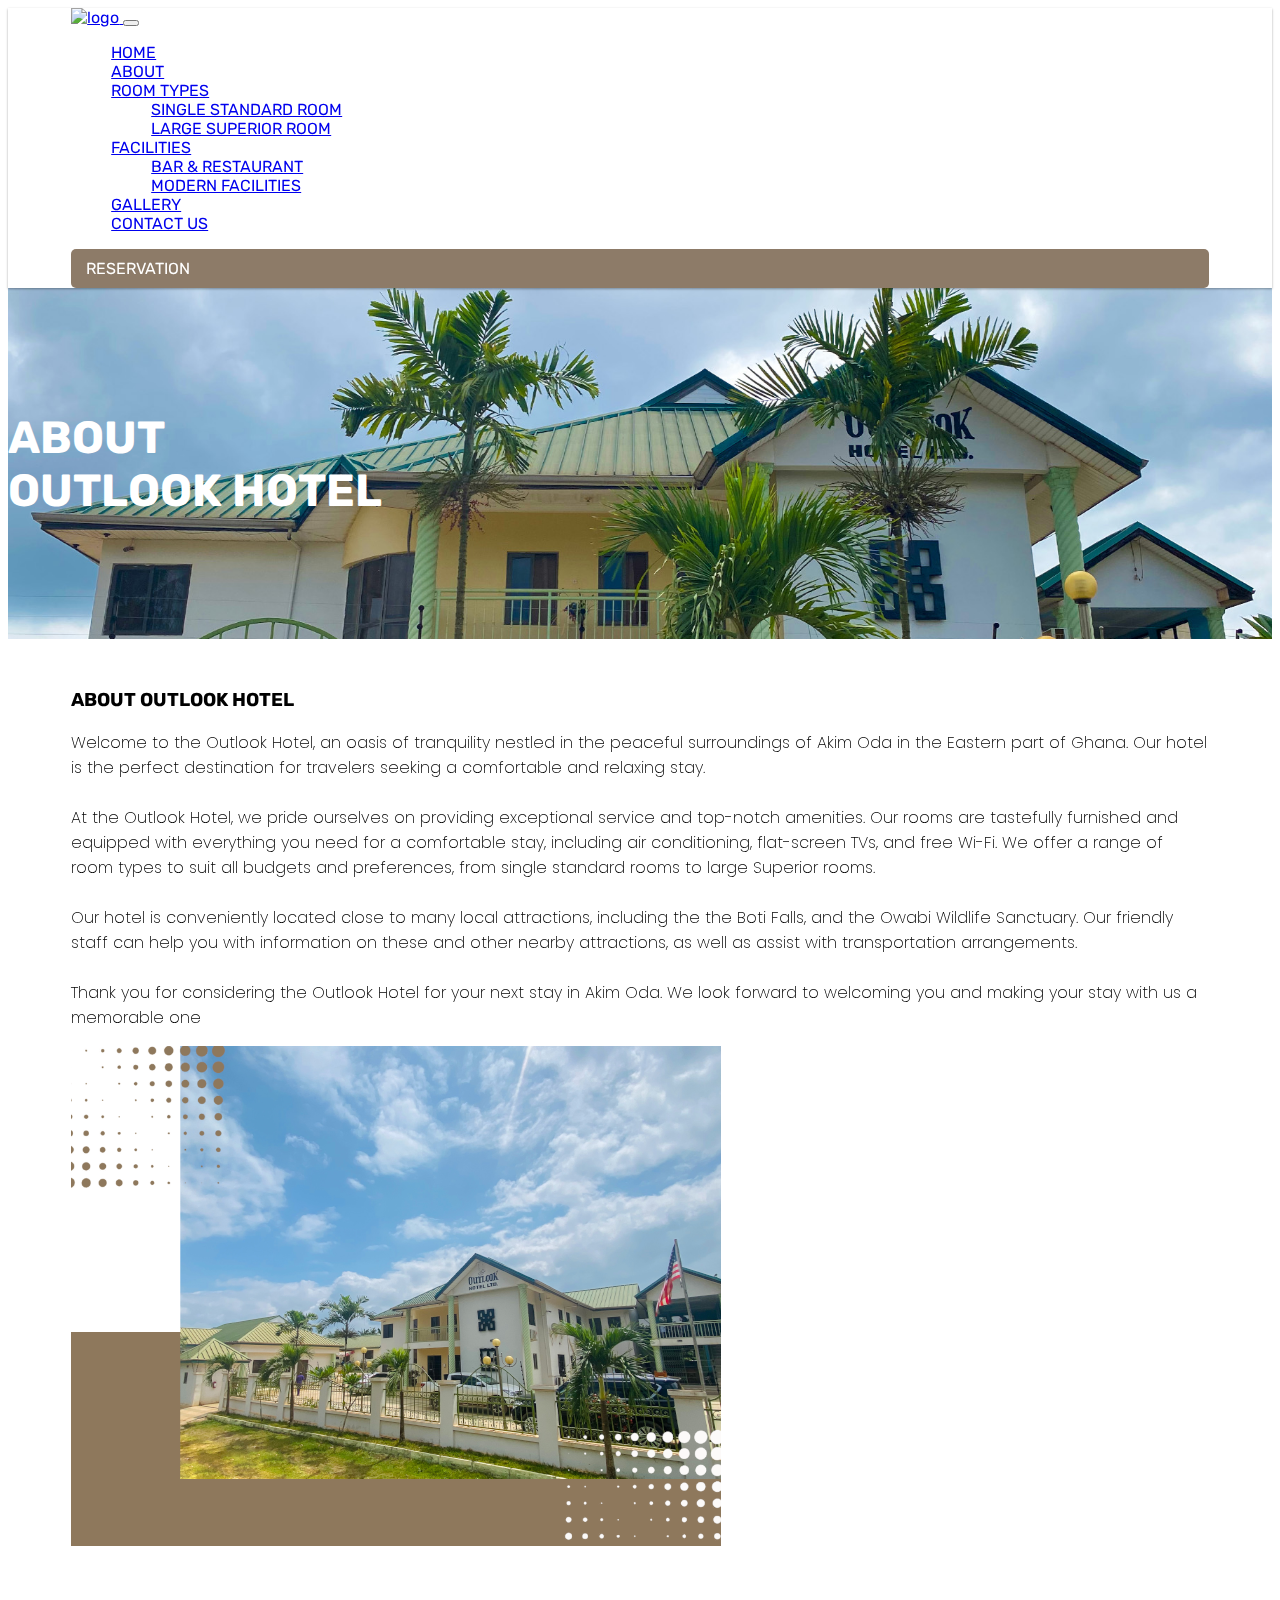
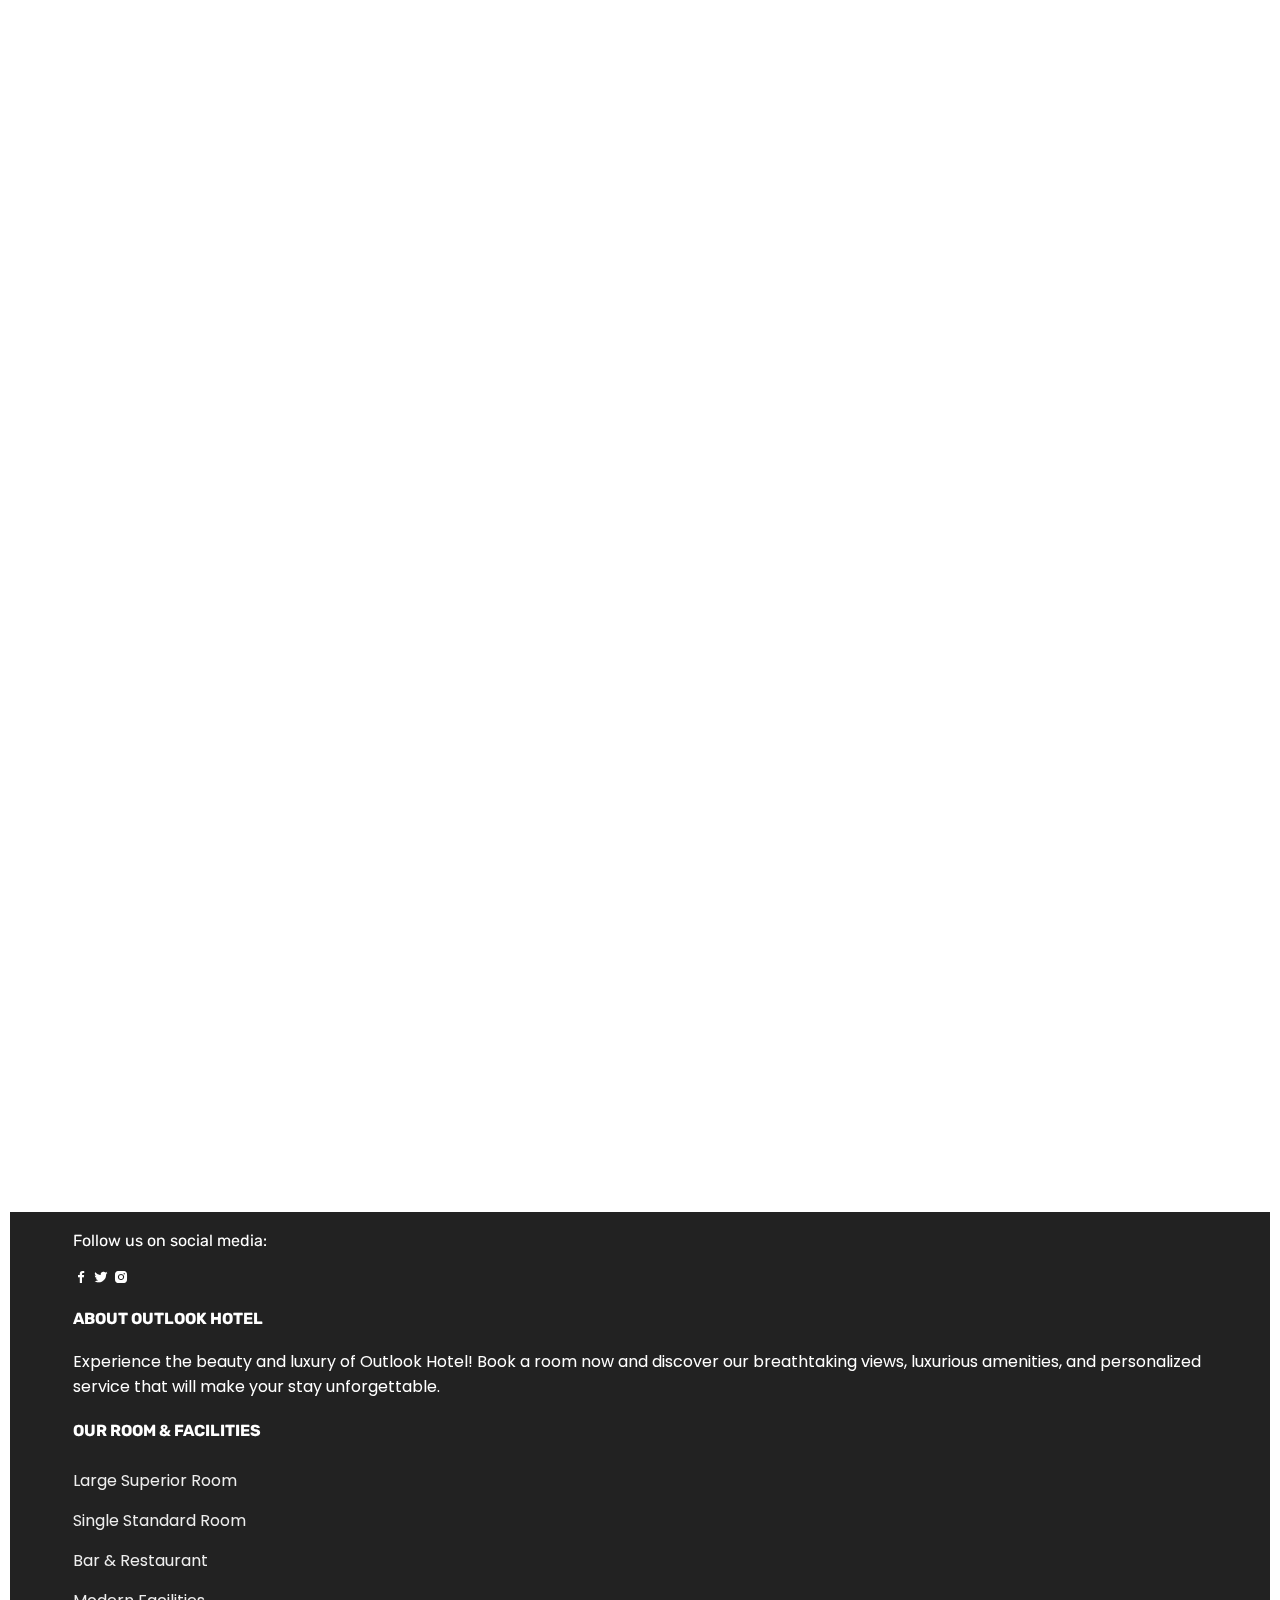
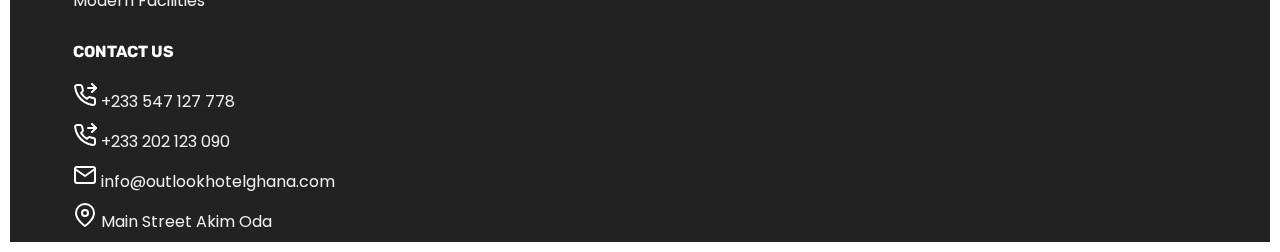
==== about.html @ 2f10e3f6 "add a new index page" ====
<!DOCTYPE html>
<html lang="en">

<head>
    <meta charset="UTF-8">
    <meta http-equiv="X-UA-Compatible" content="IE=edge">
    <meta name="viewport" content="width=device-width, initial-scale=1.0">
    <title>Outlook Hotel</title>
     <!-- Animate on Scroll -->
     <link rel="stylesheet" href="https://unpkg.com/aos@next/dist/aos.css" />
    <link href='https://unpkg.com/boxicons@2.1.4/css/boxicons.min.css' rel='stylesheet'>
    <!-- Bootstrap CSS -->
    <link href="https://cdn.jsdelivr.net/npm/bootstrap@5.0.2/dist/css/bootstrap.min.css" rel="stylesheet"
        integrity="sha384-EVSTQN3/azprG1Anm3QDgpJLIm9Nao0Yz1ztcQTwFspd3yD65VohhpuuCOmLASjC" crossorigin="anonymous">
    <!--Google Fonts-->
    <link rel="preconnect" href="https://fonts.googleapis.com">
    <link rel="preconnect" href="https://fonts.gstatic.com" crossorigin>
    <link href="https://fonts.googleapis.com/css2?family=Poppins:wght@300&family=Rubik:wght@500&display=swap"
        rel="stylesheet">
    <!-- Link Swiper's CSS -->
    <link rel="stylesheet" href="https://cdn.jsdelivr.net/npm/swiper@9/swiper-bundle.min.css" />

    <!-- Customer CSS -->
    <link rel="stylesheet" href="style.css">
    <link rel="stylesheet" href="about.css">
</head>

<body>
    <div id="hero-nav">
        <nav class="navbar navbar-expand-lg navbar-light">
            <div class="container-fluid">
                <a class="navbar-brand" href="index.html">
                    <img src="https://placehold.jp/250x70.png" alt="logo">
                </a>
                <button class="navbar-toggler" type="button" data-bs-toggle="collapse"
                    data-bs-target="#navbarSupportedContent" aria-controls="navbarSupportedContent"
                    aria-expanded="false" aria-label="Toggle navigation">
                    <span class="navbar-toggler-icon"></span>
                </button>
                <div class="collapse navbar-collapse" id="navbarSupportedContent">
                    <ul class="navbar-nav me-auto  mb-2 mb-lg-0 ms-auto">
                        <li class="nav-item">
                            <a class="nav-link" aria-current="page" href="index.html">HOME</a>
                        </li>
                        <li class="nav-item">
                            <a class="nav-link active" href="about.html">ABOUT</a>
                        </li>
                        <li class="nav-item dropdown">
                            <a class="nav-link dropdown" href="#" id="navbarDropdown" role="button"
                                data-bs-toggle="dropdown" aria-expanded="false">
                                ROOM TYPES
                            </a>
                            <ul class="dropdown-menu" aria-labelledby="navbarDropdown">
                                <li><a class="dropdown-item" href="single-standard-room.html">SINGLE STANDARD ROOM</a>
                                </li>
                                <li><a class="dropdown-item" href="large-superior-room.html">LARGE SUPERIOR ROOM</a>
                                </li>
                            </ul>
                        </li>
                        <li class="nav-item dropdown">
                            <a class="nav-link dropdown" href="#" id="navbarDropdown" role="button"
                                data-bs-toggle="dropdown" aria-expanded="false">
                                FACILITIES
                            </a>
                            <ul class="dropdown-menu" aria-labelledby="navbarDropdown">
                                <li><a class="dropdown-item" href="bar-and-resturant.html">BAR & RESTAURANT</a></li>
                                <li><a class="dropdown-item" href="modern-facilities.html">MODERN FACILITIES</a></li>
                            </ul>
                        </li>
                        <li class="nav-item">
                            <a class="nav-link" href="gallery.html">GALLERY</a>
                        </li>
                        <li class="nav-item">
                            <a class="nav-link" href="contact.html">CONTACT US</a>
                        </li>
                    </ul>
                    <form class="d-flex">
                        <a href="reservation.html">
                            RESERVATION
                        </a>
                    </form>
                </div>
            </div>
        </nav>
    </div>
    <!-- Swiper -->
    <div class="swiper mySwiper">
        <div class="swiper-wrapper">
            <div class="swiper-slide">
                <img src="images/bg.jpg" alt="">
                <div class="hero-text">
                    <h3>
                        ABOUT <br>
                        OUTLOOK HOTEL
                    </h3>

                </div>
            </div>
            <div class="swiper-pagination"></div>
        </div>
    </div>

    <div class="row about-us" data-aos="zoom-out">
        <div class="col-12 col-md-6 about-text">
            <h3>ABOUT OUTLOOK HOTEL</h3>
            <p>
                Welcome to the Outlook Hotel, an oasis of tranquility nestled in the peaceful surroundings of Akim
                Oda in the Eastern part of Ghana. Our hotel is the perfect destination for travelers seeking a
                comfortable and relaxing stay.
                <br>
                <br>
                At the Outlook Hotel, we pride ourselves on providing exceptional service and top-notch amenities.
                Our rooms are tastefully furnished and equipped with everything you need for a comfortable stay,
                including air conditioning, flat-screen TVs, and free Wi-Fi. We offer a range of room types to suit
                all budgets and preferences, from single standard rooms to large Superior rooms.
                <br>
                <br>
                Our hotel is conveniently located close to many local attractions, including the
                the Boti Falls, and the Owabi Wildlife Sanctuary. Our friendly staff can help you with information
                on these and other nearby attractions, as well as assist with transportation arrangements.
                <br>
                <br>
                Thank you for considering the Outlook Hotel for your next stay in Akim Oda. We look forward to
                welcoming you and making your stay with us a memorable one
            </p>
        </div>
        <div class="col-12 col-md-6 about-image" >
            <img src="images/about-2.png" alt="">
        </div>
    </div>
    <div class="reservation-home" data-aos="zoom-in">
        <h3>Book Your Stay at Outlook Hotel Today!</h3>
        <p>
            From our breathtaking views to our exquisite dining options and luxurious amenities, we're confident
            that
            you'll have an unforgettable stay with us. Book now and let us help you create memories that will last a
            lifetime.
        </p>
        <div class="reservation-btn">
            <a href="reservation.html">
                RESERVATION
            </a>
        </div>
    </div>
    <div class="row why-choose">
        <div class="col-12 col-md-6 why-choose-image "  data-aos="fade-right">
            <img src="images/about-2.png" alt="">
        </div>
        <div class="col-12 col-md-6 why-choose-text" data-aos="fade-left">
            <h3>WHY CHOOSE OUTLOOK HOTEL</h3>
            <p>
                The Outlook Hotel offers exceptional service and top-notch amenities in a peaceful and serene
                environment in Akim Oda, making it a perfect destination for travelers seeking a comfortable and
                relaxing stay. The hotel's tastefully furnished rooms, equipped with modern amenities such as air
                conditioning, flat-screen TVs, and free Wi-Fi, ensure that guests have everything they need for a
                comfortable stay. Additionally, the hotel's on-site restaurant serving up delicious local and
                international cuisine and bar provide a convenient dining and relaxation option for guests.
                <br>
                <br>
                The Outlook Hotel also offers a range of services and facilities. The friendly and helpful staff are
                always on hand to provide information on local attractions and transportation arrangements to ensure
                that guests make the most of their stay in Akim Oda. Overall, the Outlook Hotel offers a peaceful
                and comfortable stay with top-notch amenities and services, making it a great choice for visitors to
                the Eastern part of Ghana.
            </p>
        </div>
    </div>

    <footer>
        <div class="row gy-5 footer">
            <div class="col-12 col-md-3 ">
                <img src="https://placehold.jp/250x70.png" alt="">
                <div>
                    Follow us on social media:
                    <br>
                    <br>
                    <i class='bx bxl-facebook'></i>
                    <i class='bx bxl-twitter'></i>
                    <i class='bx bxl-instagram-alt'></i>
                </div>

            </div>

            <div class="col-12 col-md-3 ">
                <h4>ABOUT OUTLOOK HOTEL</h4>
                <p>
                    Experience the beauty and luxury of Outlook Hotel! Book a room now and discover our breathtaking
                    views, luxurious amenities, and personalized service that will make your stay unforgettable.
                </p>
            </div>

            <div class="col-12 col-md-3 ">
                <h4>OUR ROOM & FACILITIES</h4>
                <li><a href="large-superior-room.html"> Large Superior Room</a></li>
                <li><a href="single-standard-room.html"> Single Standard Room</a></li>
                <li><a href="bar-and-resturant.html"> Bar & Restaurant</a></li>
                <li><a href="modern-facilities.html"> Modern Facilities</a></li>
            </div>

            <div class="col-12 col-md-3 ">
                <h4>CONTACT US</h4>
                <li> <img src="images/phone-forwarded.svg" alt=""> <a href="tel:+233547127778">+233 547 127 778</a></li>
                <li> <img src="images/phone-forwarded.svg" alt=""> <a href="tel:+233202123090">+233 202 123 090</a></li>
                <li><img src="images/mail.svg" alt=""><a href="mailto: info@outlookhotelghana.com">
                        info@outlookhotelghana.com</a></li>
                <li><a href="https://goo.gl/maps/7sVDfaMXH88hRPmL6"> <img src="images/map-pin.svg" alt=""> Main Street
                        Akim Oda</a></li>
            </div>

        </div>
    </footer>


    <!-- Swiper JS -->
    <script src="https://cdn.jsdelivr.net/npm/swiper@9/swiper-bundle.min.js"></script>

    <!-- Initialize Swiper -->
    <script>
        var swiper = new Swiper(".mySwiper", {
            autoplay: true,
            pagination: {
                el: ".swiper-pagination",
            },
        });
    </script>
    <!-- Swiper JS -->
    <!-- Bootstrap Bundle with Popper -->
    <script src="https://cdn.jsdelivr.net/npm/bootstrap@5.0.2/dist/js/bootstrap.bundle.min.js"
        integrity="sha384-MrcW6ZMFYlzcLA8Nl+NtUVF0sA7MsXsP1UyJoMp4YLEuNSfAP+JcXn/tWtIaxVXM"
        crossorigin="anonymous"></script>

    <!-- Animate on Scroll JS -->
    <script src="https://unpkg.com/aos@next/dist/aos.js"></script>
    <script>
        AOS.init();
    </script>

</body>

</html>
---- style.css ----
.navbar {
    background-color: #fff;
    box-shadow: rgba(0, 0, 0, 0.12) 0px 1px 3px, rgba(0, 0, 0, 0.24) 0px 1px 2px;
    color: #222;
    padding: 0 5%;
    font-weight: 400;

}

* {
    list-style: none;
}

body {
    font-family: 'Poppins', sans-serif;
    font-family: 'Rubik', sans-serif;
    overflow-x: hidden;
    background-color: #fff;
    overflow-x: hidden;
}

.room-booking {
    padding: 15px 5px;
    background-color: #8D7B68;
    margin-top: 24px;
    width: 50%;
    border-radius: 5px;
}
.room-booking a{
    color: #fff;
    text-decoration: none;
    display: flex;
    justify-content: center;
    text-align: center;
}
.d-flex {
    background-color: #8D7B68;
    border-radius: 5px;
    padding: 10px 15px;
}
.d-flex a{
    color: #fff;
    text-decoration: none;
}
.swiper {
    width: 100%;
    height: 100%;
    z-index: -999;
}

.swiper-slide {
    text-align: center;
    font-size: 18px;
    background: #fff;
    display: flex;
    justify-content: center;
    align-items: center;
}

.swiper-slide img {
    display: block;
    width: 100%;
    height: 100%;
    object-fit: cover;
}

.hero-text {
    position: absolute;
    width: 100%;
    text-align: left;
    padding: 0 5%;
    color:#fff;
}

.hero-text h5 {
    font-family: 'Poppins', sans-serif;

}

.hero-text h3 {
    font-size: 45px;
}

.hero-text p {
    font-family: 'Poppins', sans-serif;

}

.home-book {
    margin: 0 15%;
    background-color: #EFEFEF;
    border-radius: 10px;
    padding-block: 50px;
    margin-bottom: 50px;
    margin-top: -100px;
    z-index: 90;
    padding-left: 50px;
    padding-right: 50px;
    box-shadow: rgba(9, 30, 66, 0.25) 0px 4px 8px -2px, rgba(9, 30, 66, 0.08) 0px 0px 0px 1px;
    font-family: 'Poppins', sans-serif;
    z-index: 99;
}

.home-booking-btn {
    display: flex;
    justify-content: center;
    align-items: center;
    padding: 5px 5px;
    background-color: #8D7B68;
    height: 80%;
    margin-top: 24px;
}

.home-booking-btn a {
    text-decoration: none;
    list-style: none;
    color: #fff;
}

.choose-a-room {
    padding: 0 5%;
}

.choose {
    display: flex;
    justify-content: center;
    align-items: center;
    text-align: left;
}

.choose h3 {
    text-transform: uppercase;
    width: 100%;
    font-size: 40px;
}

.choose-text {
    font-family: 'Poppins', sans-serif;
    display: flex;
    justify-content: center;
    align-items: center;
    text-align: left;

}

.home-our-services {
    margin-top: 50px;
    padding: 0 5%;
}

.home-our-services h3 {
    font-size: 40px;
    text-align: center;
}

.home-our-services p {
    font-family: 'Poppins', sans-serif;
    margin-bottom: 30px;

}

.home-our-service-box {
    padding: 0 5%;
    margin-bottom: 50px;
}

.service-box {
    height: 200px;
    display: flex;
    flex-direction: column;
    justify-content: center;
    align-items: center;
    padding: 0 5%;
    background-color: #eee;
}

.service-box h4 {
    text-transform: uppercase;
}

.service-box p {
    font-family: 'Poppins', sans-serif;
    text-align: center;

}

.service-box:hover {
    background-color: #8D7B68;
    color: #fff;
    box-shadow: rgba(0, 0, 0, 0.16) 0px 1px 4px 0px;
}

.reservation-home {
    /* height: 30vh; */
    background-color: #eee;
    display: flex;
    flex-direction: column;
    justify-content: center;
    align-items: center;
    padding-block: 50px;
}

.reservation-home p {
    font-family: 'Poppins', sans-serif;
    text-align: center;
    width: 70%;
}

.reservation-btn {
    display: flex;
    justify-content: center;
    align-items: center;
    padding: 15px 5px;
    background-color: #8D7B68;
    height: 80%;
    margin-top: 24px;
    width: 20%;
    border-radius: 5px;
}

.reservation-btn a {
    text-decoration: none;
    color: #fff;
}

.our-facilities {
    padding: 0 5%;
    margin-block: 50px;
}

.third img {
    background-position: center;
    background-size: cover;
    width: 100%;
    height: 600px;
}

.home-facilities-heading h3 {
    font-size: 40px;
}

.home-facilities-heading p {
    font-family: 'Poppins', sans-serif;
}

.footer {
    padding: 0 5%;
    border: 2px solid;
    margin-top: 50px;
    background-color: #222;
    color: #fff;
}
.footer p{
    font-family: 'Poppins', sans-serif; 
}
/* .footer ul{
    margin-top: 20px;
} */
.footer li a {
    text-decoration: none;
    color: #eee;
    line-height: 40px;
    width: 100%;
    font-family: 'Poppins', sans-serif;
}

.footer li a:hover {
    color: #8D7B68;
}

.grid-container {
    display: grid;
    grid-template-columns: repeat(3, 1fr);
    grid-gap: 10px;
    padding: 0 10%;
    margin-top: 100px;
  }
  
  .grid-item {
    width: 100%;
    height: 35vh;
  }
  
  .grid-container- {
    display: grid;
    grid-template-columns: 1fr 1fr 1fr;
    grid-gap: 10px;
    width: 90%;
    margin: auto;
  }
  
.photo-gallery{
    padding: 0 5%;
    margin-top: 50px;
}

body{
    overflow-x: hidden;
}
.home-book{
    z-index: 200;
}
.no-gutters {
margin-right: 0;
margin-left: 0;
}

.no-gutters > .col,
.no-gutters > [class*="col-"] {
padding-right: 0;
padding-left: 0;
}
.mySwiper10{
z-index: 100;
}

.details {
  display: flex;
  flex-direction: column;
  text-align: left;
  /* padding: 30px; */
  padding-left: 13%;
  position:static;
}

.hello {
  background-color: #eee;
  box-shadow: rgba(50, 50, 93, 0.25) 0px 2px 5px -1px, rgba(0, 0, 0, 0.3) 0px 1px 3px -1px;
}
.d-flex a {
text-decoration: none;
list-style: none;
color: #fff;
}

.d-flex {
background-color: #8D7B68;
border-radius: 5px;
padding: 10px 15px;
}
p{
font-family: 'Poppins', sans-serif;
}

@media screen and (max-width: 980px) {
    .d-flex {
        display: flex;
        justify-content: center;
        align-items: center;
        margin-bottom: 50px;
        width: 40%;

    }
    .reservation-btn{
        display: block;
        width: 60%;
        margin: 0 auto;
        text-align: center;
    }
    .home-book{
        margin-top: 50px;
    }
    .hero-text{
       display: none;
}

}
---- about.css ----
.about-us {
    margin-block: 50px;
    padding: 0 5%;
    font-family: 'Rubik', sans-serif;
}

.about-text h3 {
    font-family: 'Rubik', sans-serif;
}

.about-text p {
    font-family: 'Poppins', sans-serif;
    font-weight: 200;
}

.why-choose {
    margin-block: 50px;
    padding: 0 5%;
    font-family: 'Rubik', sans-serif;
}

.why-choose-text {
    display: flex;
    flex-direction: column;
    justify-content: center;
    align-items: left;
}

.why-choose-text p {
    font-family: 'Poppins', sans-serif;
}


@media screen and (max-width: 980px) {
    .why-choose-image img {
        display: block;
        width: 100%;
        margin: 0 auto;
        margin-bottom: 30px;
    }
    .about-image img{
        display: block;
        width: 100%;
        margin: 0 auto;
    }
    .reservation-btn{
        display: block;
        width: 60%;
        margin: 0 auto;
        text-align: center;
    }
    
}
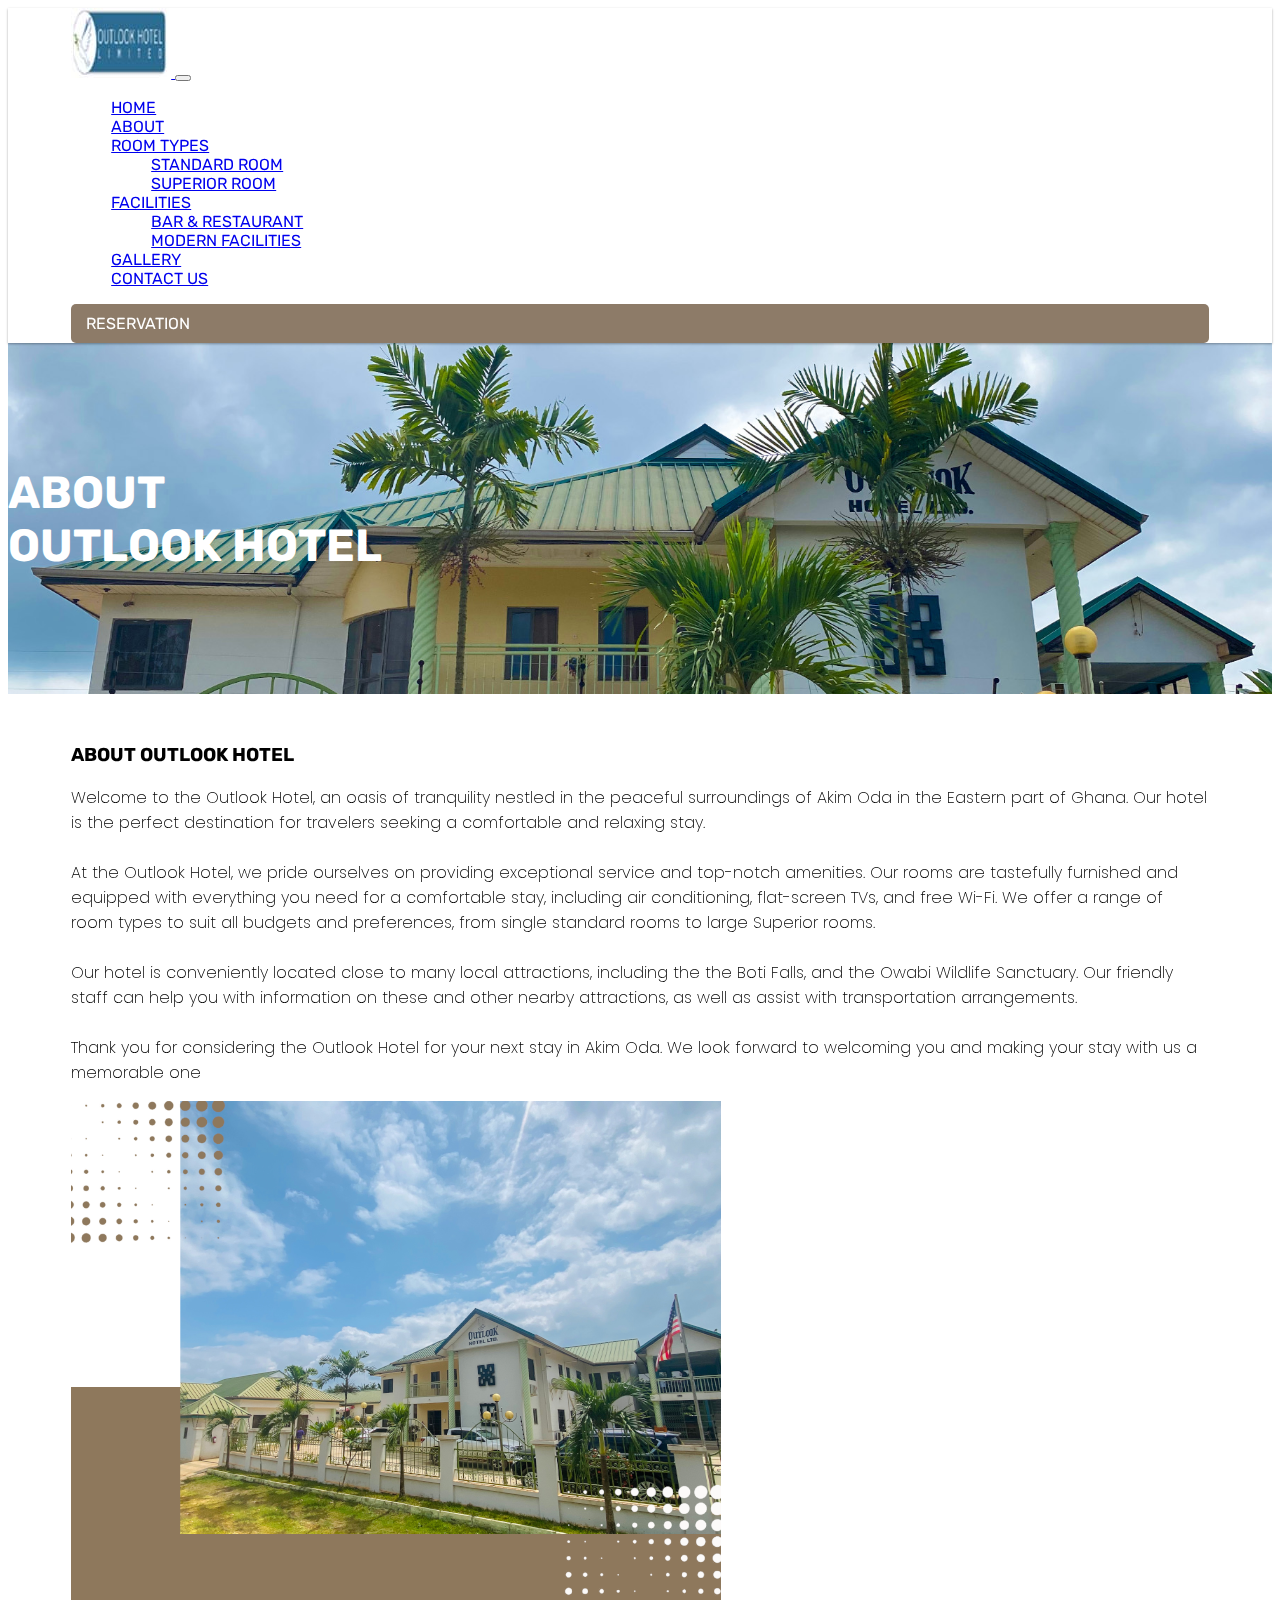
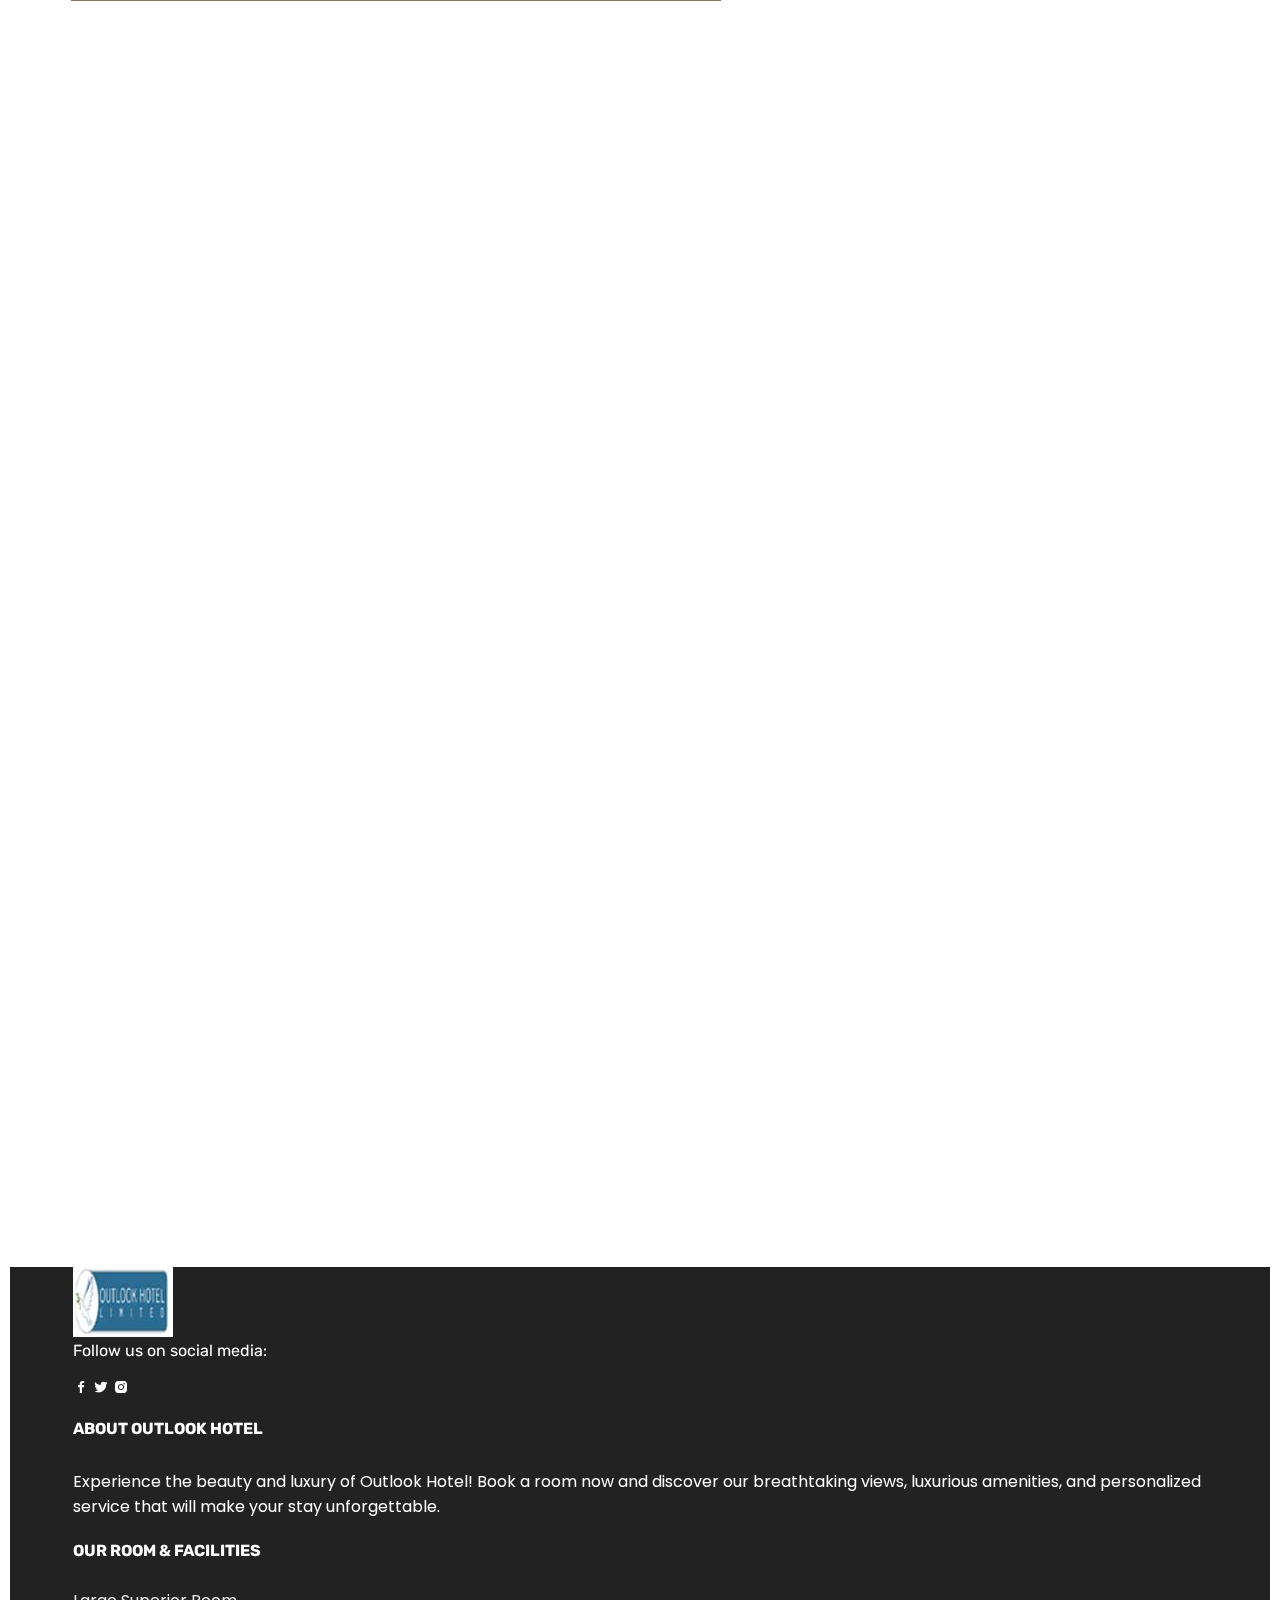
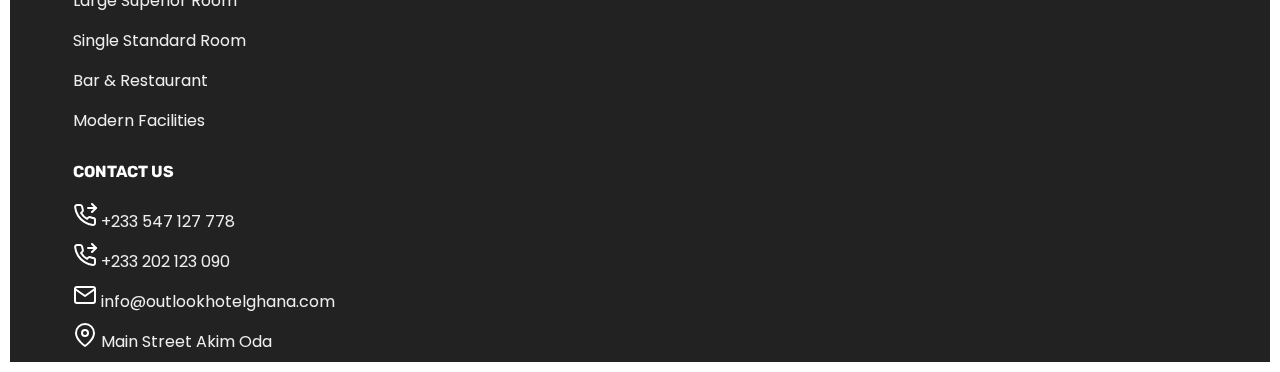
==== commit 0b4d4cd7: "add new changes" ====
--- a/about.html
+++ b/about.html
@@ -30,7 +30,7 @@
         <nav class="navbar navbar-expand-lg navbar-light">
             <div class="container-fluid">
                 <a class="navbar-brand" href="index.html">
-                    <img src="https://placehold.jp/250x70.png" alt="logo">
+                     <img src="./images/new-logo.png" alt="logo">
                 </a>
                 <button class="navbar-toggler" type="button" data-bs-toggle="collapse"
                     data-bs-target="#navbarSupportedContent" aria-controls="navbarSupportedContent"
@@ -51,9 +51,9 @@
                                 ROOM TYPES
                             </a>
                             <ul class="dropdown-menu" aria-labelledby="navbarDropdown">
-                                <li><a class="dropdown-item" href="single-standard-room.html">SINGLE STANDARD ROOM</a>
+                                <li><a class="dropdown-item" href="single-standard-room.html"> STANDARD ROOM</a>
                                 </li>
-                                <li><a class="dropdown-item" href="large-superior-room.html">LARGE SUPERIOR ROOM</a>
+                                <li><a class="dropdown-item" href="large-superior-room.html"> SUPERIOR ROOM</a>
                                 </li>
                             </ul>
                         </li>
@@ -169,7 +169,7 @@
     <footer>
         <div class="row gy-5 footer">
             <div class="col-12 col-md-3 ">
-                <img src="https://placehold.jp/250x70.png" alt="">
+                 <img src="./images/new-logo.png" alt="">
                 <div>
                     Follow us on social media:
                     <br>
--- a/style.css
+++ b/style.css
@@ -252,6 +252,7 @@
 }
 .footer p{
     font-family: 'Poppins', sans-serif; 
+    padding-top: 10px;
 }
 /* .footer ul{
     margin-top: 20px;
